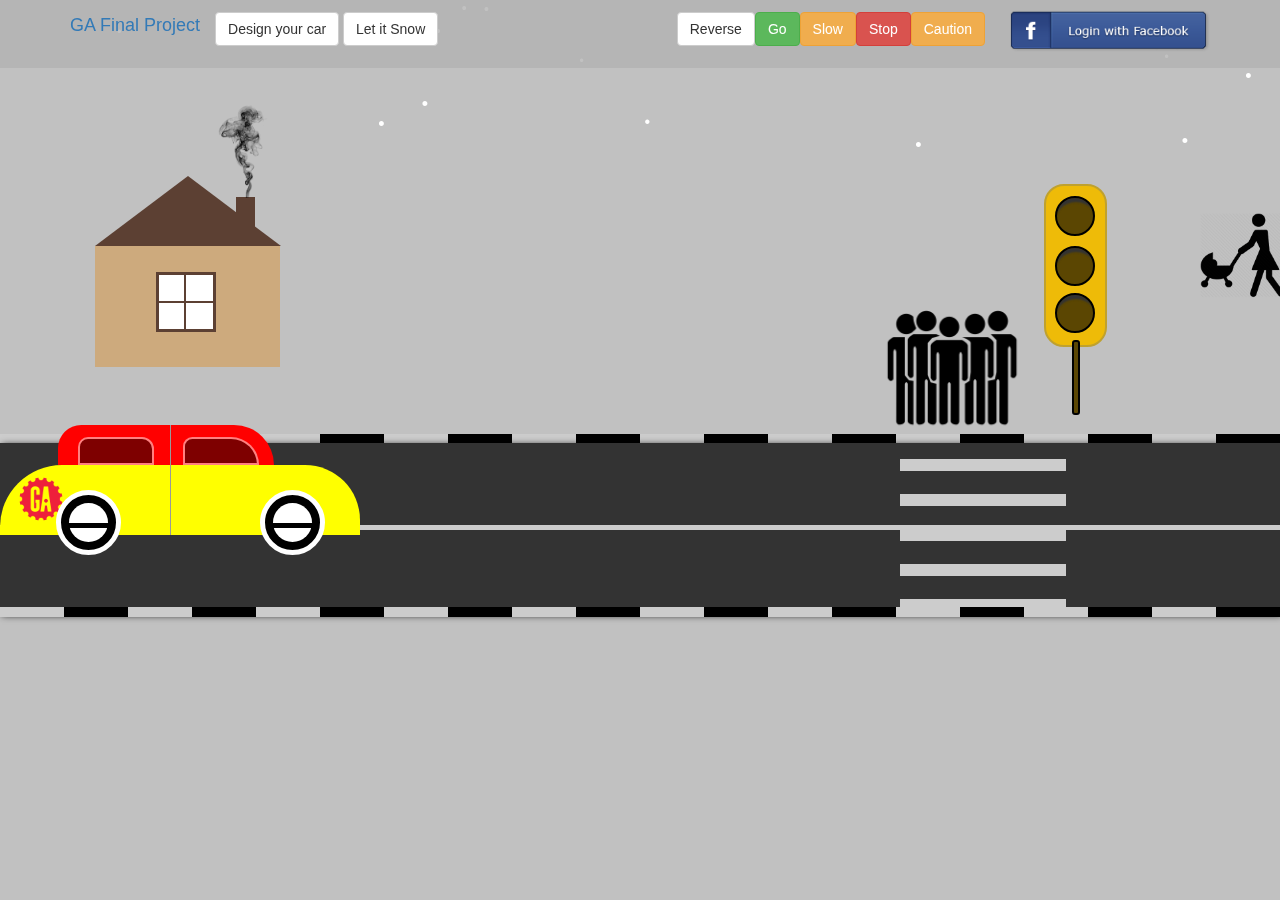
==== snow.html @ ece2bf9c "final added" ====
<!DOCTYPE html>
<html lang="en">
  <head>
    <meta charset="utf-8">
    <script src="http://f.cl.ly/items/2K2Z2g0L3v1q1I413j1O/strftime%20githubcomsamsonjsstrf.txt"></script>
    <script src="https://cdn.firebase.com/js/client/2.2.1/firebase.js"></script>
    <meta http-equiv="X-UA-Compatible" content="IE=edge">
    <meta name="viewport" content="width=device-width, initial-scale=1">
    <!-- The above 3 meta tags *must* come first in the head; any other head content must come *after* these tags -->

    <script>
      //my link
    var firebase = new Firebase("https://intense-heat-7858.firebaseIO.com");
    </script>

    <title>GA Final Project</title>
    <script src="js/snow.js">

    </script>

    </script>
    <!-- Bootstrap core CSS -->
    <link href="css/bootstrap.css" rel="stylesheet">
    <!-- Custom styles for this template -->
    <link href="css/style.css" rel="stylesheet">
    <link href="css/snow.css" rel="stylesheet">
    <link href="css/car.css" rel="stylesheet">
    <link href="css/side.css" rel="stylesheet">
    <link href="css/stoplight.css" rel="stylesheet">
    <link href="css/people.css" rel="stylesheet">
    <link href="css/house.css" rel="stylesheet">
  </head>

  <body>

    <nav class="navbar navbar-custom navbar-fixed-top">
      <div class="container">
        <div class="navbar-header">
          <button type="button" class="navbar-toggle collapsed" data-toggle="collapse" data-target="#navbar" aria-expanded="false" aria-controls="navbar">
            <span class="sr-only">Toggle navigation</span>
            <span class="icon-bar"></span>
            <span class="icon-bar"></span>
            <span class="icon-bar"></span>
          </button>

            <div class="dropdown">
                <a class="navbar-brand" href="#">GA Final Project</a>
              <!-- <button class="btn btn-default dropdown-toggle" type="button" id="dropdownMenu1" data-toggle="dropdown" aria-haspopup="true" aria-expanded="true">
                choose Seasons
                <span class="caret"></span>
              </button>
              <ul class="dropdown-menu custom-dropdown" aria-labelledby="dropdownMenu1">
                <li><a href="snow.html">Snow</a></li>
                <li><a href="#">Rain</a></li>
                <li><a href="#">Sun</a></li>
              </ul> -->
              <ul class="design-car">
                <li><a href="#" class="btn btn-default design">Design your car</a></li>
                <li><a href="snow.html" class="btn btn-default design">Let it Snow</a></li>
              </ul>

            </div>

        </div>
        <div id="navbar" class="collapse navbar-collapse">
          <ul class="nav navbar-nav navbar-right">

            <li class="btn-group" role="group" aria-label="..."> <button type="button" class="btn btn-default reverse">Reverse</button></li>
            <li class="btn-group" role="group" aria-label="..."> <button type="button" class="btn btn-success">Go</button></li>
            <li class="btn-group" role="group" aria-label="..."> <button type="button" class="btn btn-warning">Slow</button></li>
            <li class="btn-group" role="group" aria-label="..."><button type="button" class="btn btn-danger">Stop</button></li>
            <li class="btn-group btn-custom" role="group" aria-label="..."><button type="button" class="btn btn-warning caution">Caution</button></li>
            <li class="fb"><a href="#"><img src="img/facebook.png" class="fb-logo"></a></li>

          </ul>
        </div><!--/.nav-collapse -->
      </div>
    </nav>

    <div class="top_bg"></div>
      <div class="side_bg">
        <div class="side_bg_black"></div>
        <div class="side_bg_black"></div>
        <div class="side_bg_black"></div>
        <div class="side_bg_black"></div>
        <div class="side_bg_black"></div>
        <div class="side_bg_black"></div>
        <div class="side_bg_black"></div>
        <div class="side_bg_black"></div>
        <div class="side_bg_black"></div>
        <div class="side_bg_black"></div>
      </div>
      <div class="side_bg bot">
        <div class="side_bg_black"></div>
        <div class="side_bg_black"></div>
        <div class="side_bg_black"></div>
        <div class="side_bg_black"></div>
        <div class="side_bg_black"></div>
        <div class="side_bg_black"></div>
        <div class="side_bg_black"></div>
        <div class="side_bg_black"></div>
        <div class="side_bg_black"></div>
        <div class="side_bg_black"></div>
      </div>
      <div >
        <img src="img/kid.png" class="walking"/>
      </div>

      <!--home-->
      <div class="house">
        <div class="roof">
          <div class="doodkesh">
           <img src="img/smoke.png" class="smoke"/>
         </div>
       </div>
        <div class="house-body">
          <div class="door">
          <div class="window-vertical"></div>
          <div class="window-horizental"></div>
          </div>
        </div>
        </div>


<!-- road-->
      <div class="road">
        <div class="divider"></div>
      </div>

      <!-- khate aber -->
      <div >
        <div class="ped-white"></div>
        <div class="ped-white"></div>
        <div class="ped-white"></div>
        <div class="ped-white"></div>
        <div class="ped-white"></div>
      </div>

<!-- stoplight -->
      <div class="stop-light-body">
        <div class="red-light">
          <span class=red-light-checked ></span>
        </div>
        <div class="yellow-light">
          <span class=yellow-light-checked ></span>
        </div>
        <div class="green-light">
         <span class='green-light-checked '></span>
        </div>
      </div>
     <div class="line"></div>

<!-- car -->
      <div class="car">
        <div class="car_top">
          <div class="window"></div>
          <div class="window front"></div>
        </div>
        <div class="car_bottom"></div>
        <img src="img/GA-logo.png" class="logo"/>
        <div class="wheel">
          <div class="wheel_cap">
            <div class="wheel_bar_one"></div>



          </div>
        </div>
        <div class="wheel front">
          <div class="wheel_cap">
            <div class="wheel_bar_two"></div>
          </div>
        </div>
        <div class="seprator"></div>
      </div>



<!-- people -->
      <div >
        <img src="img/gang.png" class="people" />
      </div>







    <!-- Bootstrap core JavaScript
    ================================================== -->
    <!-- Placed at the end of the document so the pages load faster -->

    <script src="https://ajax.googleapis.com/ajax/libs/jquery/2.1.4/jquery.min.js"></script>
    <script>window.jQuery || document.write('<script src="../../assets/js/vendor/jquery.min.js"><\/script>')</script>
    <script src="js/bootstrap.js"></script>
    <script src="js/fb.js"></script>
    <script src="js/stoplight.js"></script>
    <script src="js/design.js"></script>
    <script src="js/reverse.js"></script>
    <script type="text/javascript">

    </script>

    </script>



  </body>
</html>
---- css/style.css ----
body{
  overflow:hidden; background:#063;
}

li{
  list-style: none;
}


.navbar-custom li {
    color: #fff;
    margin-top: 10px;
}
.design-car li {
    display: inline-block;
}

ul.design-car {
    display: inline-block;
        margin-top: 2px;
}

*{
  margin:0;
  padding:0;
}


.navbar-custom li{
  color:#fff;
}

.nav.navbar-nav .fb a:hover,
.nav.navbar-nav .fb a:focus{
  background: transparent;
}

.navbar-custom img.fb-logo{
  width:200px !important;
      margin-top: -15px;
}

.navbar-custom img{
  width:50px;
}

.nav.navbar-nav .btn-group {
  margin-top:16px;
}

.btn-custom{
  margin-right:10px;
}

.custom-dropdown{
  margin-left:10px !important;
}

li.btn-group {
    margin-top: 12px !important;
}

img.fb-img {
    border-radius: 100px;
    margin-right: -38px;
    margin-top: 3px;
}

li.fb-text {
    font-size: 14px;
    margin: 10px;
    margin-top:14px;
}
/*road*/
 .road{
   position:absolute;
   width:100%;
   background:#333;
   height:170px;
   top: 443px;
   box-shadow:2px 2px 7px #000;
 }

 .divider{
    background:#CCC;
    height:5px;
    position:absolute;
    top: 82px;
    width:100%;
  }
---- css/snow.css ----
body{
  overflow:hidden;
   background:rgba(177,178,177, 0.8);
}

.navbar-custom{
  background:rgba(177,178,177, 0.8);
}

.top_bg{
    background:none !important;
  }

.doodkesh {
  position:relative;
  width: 19px;
  height: 41px;
  background-color: #5C4033;
  border: 4px solid #5C4033;
  left: 48px;
  top: 21px;
}

.smoke{
  width: 50px;
  position: relative;
  top: -96px;
 left: -22px;
  animation: smokeFire 9s ease-out infinite;
}



@keyframes smokeFire{
  0%{opacity:1;
    transform: scale(100%);
    transform: translateY(0);}
  10%{opacity:0.9;
  transform: scale(90%);
transform: translateY(-10px);}
  20%{opacity:0.8;
  transform: scale(80%);
transform: translateY(-20px);}
  30%{opacity:0.7;
  transform: scale(70%);
transform: translateY(-30px);}
  40%{opacity:0.6;
  transform: scale(60%);
transform: translateY(-40px);}
  50%{opacity:0.5;
  transform: scale(50%);
transform: translateY(-50px);}
  60%{opacity:0.4;
  transform: scale(40%);
transform: translateY(-60px);}
  70%{opacity:0.3;
  transform: scale(30%);
transform: translateY(-70px);}
  80%{opacity:0.2;
  transform: scale(20%);
transform: translateY(-80px);}
  90%{opacity:0.1;
  transform: scale(10%);
transform: translateY(-90px);}
  100%{opacity:0;
  transform: scale(0);
transform: translateY(-100px);}
}
---- css/car.css ----
.car{
  width:360px;
  height:140px;
  top: 425px;
  position:absolute;
  left:0px;
  transition: left 6s;

}

.carback{
  left:-300px;
}

.carmove{
  left: 100%;
}

.logo{
  width: 48px;
  position: relative;
  top: 50px;
  left: 17px;
}


 .wheel{
   background:#000;
   border-radius:36px;
   width:65px; height:65px;
   left: 56px;
   position: absolute;
   top: 65px;
   border:5px solid #fff;
  }

 .wheel_cap{
    background:#FFF;
    border-radius:32px;
    margin:15%;
    height:70%;
    width:70%;
    position:relative;
  }

 .wheel_bar_one{
   height:5px;
   background:#000;
   position:absolute;
   top:20px;
   width:100%;

}

.wheel_bar_two{
  height:5px;
  background:#000;
  position:absolute;
  top:20px;
  width:100%;
}

.mymove{
  animation:mymove 0.1s infinite alternate;
 -webkit-animation:mymove 0.1s infinite alternate;

}

 .wheel.front{
   left: 260px;
 }

 .car_top{
   width:50%;
   height:40px;
   background:#F00;
   border-radius: 29px 50px 0 0;
   left: 58px;
   position: absolute;
   width: 60%;
 }

 .car_bottom{
    width:10%;
    height:70px;
    background-color:#FF0;
    border-radius: 62px 55px 0 0;
    top:40px;
    left: 0;
    position: absolute;
    width: 100%;
  }

 .window{
    width:35%;
    background:#000;
    opacity:0.5;
    height:28px;
    position:absolute;
    top:12px;
    left:20px;
    border-radius: 10px 12px 0 0;
    border:2px solid #fff;
  }

 .window.front{
   border-radius: 10px 30px 0 0;
   left: 125px;
   width: 35%;
 }

 @keyframes mymove
 {
  0%  {transform:rotate(0deg);}
  15% {transform:rotate(30deg);}
  35% {transform:rotate(60deg);}
  50% {transform:rotate(90deg);}
  65% {transform:rotate(120deg);}
  80% {transform:rotate(150deg);}
  100%{transform:rotate(180deg);}
 }

 @-webkit-keyframes mymove
 {
  0%  {-webkit-transform:rotate(0deg);}
  15% {-webkit-transform:rotate(30deg);}
  35% {-webkit-transform:rotate(60deg);}
  50% {-webkit-transform:rotate(90deg);}
  65% {-webkit-transform:rotate(120deg);}
  80% {-webkit-transform:rotate(150deg);}
  100%{-webkit-transform:rotate(180deg);}
 }
---- css/side.css ----
.top_bg{
  position:absolute;
  height:115px;
  width:100%;
  background:#063;
}

.side_bg{
  position:absolute;
  width:100%;
  height:10px;
  background:#CCC;
  left:0;
  top: 434px;
}

.side_bg_black{
  background:#000;
  height:10px;
  width:5%;
  margin-left:5%;
  float:left;
}

.side_bg.bot{
  top:607px;
  z-index:999;
}


 .seprator{
   position:absolute;
   width:1px;
   height:110px;
   background:#999;
   top:0;
   left:47.1%;
 }
---- css/stoplight.css ----
/*ped walk*/
.ped-white{
  width: 13%;
    height: 12px;
    background-color: #ccc;
    right: -900px;
    top: 374px;
    border: 3px solid #ccc;
    position: relative;
    margin-bottom: 23px;
}

/*Stop Light*/
.stop-light-body{
  width: 63px;
  background-color: rgb(238,187,8);
  border: 2px solid rgb(191,161,46);
  border-radius: 20px;
  height: 163px;
  margin: 0 auto;
  position: relative;
  left: 435px;
  top: -76px;;
}

.red-light {
  margin:10px auto;
  border-radius: 100%;
  border: 2px solid black;
  width:40px;
  height: 40px;
  background-color:rgb(91,70,2);
  box-shadow: inset 1px 8px 2px -4px;
  transition-duration: 500ms;
}

.yellow-light {
  margin:7px auto;
  border-radius: 100%;
  border: 2px solid black;
  width:40px;
  height:40px;
  background-color:rgb(91,70,2);
  box-shadow: inset 1px 8px 2px -4px;
  transition-duration: 500ms;

}

.green-light{
  margin:5px auto;
  border-radius: 100%;
  border: 2px solid black;
  width:40px;
  height: 40px;
  background-color: rgb(91,70,2);
  box-shadow: inset 1px 8px 2px -4px;
  transition-duration: 500ms;
}

.red-light-checked{
background-color: red;
}

.yellow-light-checked{
background-color: rgb(254,232,36);
}

.green-light-checked{
background-color: green;
}

.line{
  width: 8px;
  margin: 0 auto;
  border: 2px solid black;
  height: 75px;
  background-color: rgb(91,70,2);
  border-radius: 3px;
  position: absolute;
  top:340px;
  right: 200px;
}
---- css/people.css ----
.people{
  width: 144px;
  position: relative;
  top: -135px;
  left: 880px;
}

.walking{
  position: relative;
  top: 213px;
  left: 1200px;
  width: 85px;
  animation: manmove 20s forwards;
  -webkit-animation: manmove 20s forwards;*/
}

.pedmove{
  animation: pedmove 30s infinite;
}

@keyframes manmove{
  0% {transform: translateX(0);}
  100%{transform: translateX(-1100px);}
}

@keyframes pedmove{
  from {transform: translateY(0); }
  to {transform: translateY(600px);}
}
---- css/house.css ----
.house{

  position: absolute;
  height: 116px;
  width: 200px;
  top: 106px;
  left: 95px;
}


.house-body{
  background: #CDAA7D	;
  height: 121px;
  width: 185px;
}

.door{
background: #fff;
height: 60px;
width: 60px;
position: relative;
left: 61px;
top: 26px;
border: 3px solid #5C4033;

}

.window-vertical{
position: relative;
height: 56px;
background: #5C4033;
width: 2px;
left: 25px;
}

.window-horizental{
  position: relative;
    height: 2px;
    background: #5C4033;
    width: 56px;
    bottom: 30px;
}

.roof{
  bottom: -60px;
  right: 15%;
  width: 0;
  height: 0;
  border: 70px solid #5C4033;
  border-top-color: transparent;
  border-left-color: transparent;
  border-right-color: transparent;
  border-right-width: 93px;
  border-left-width: 93px;
}
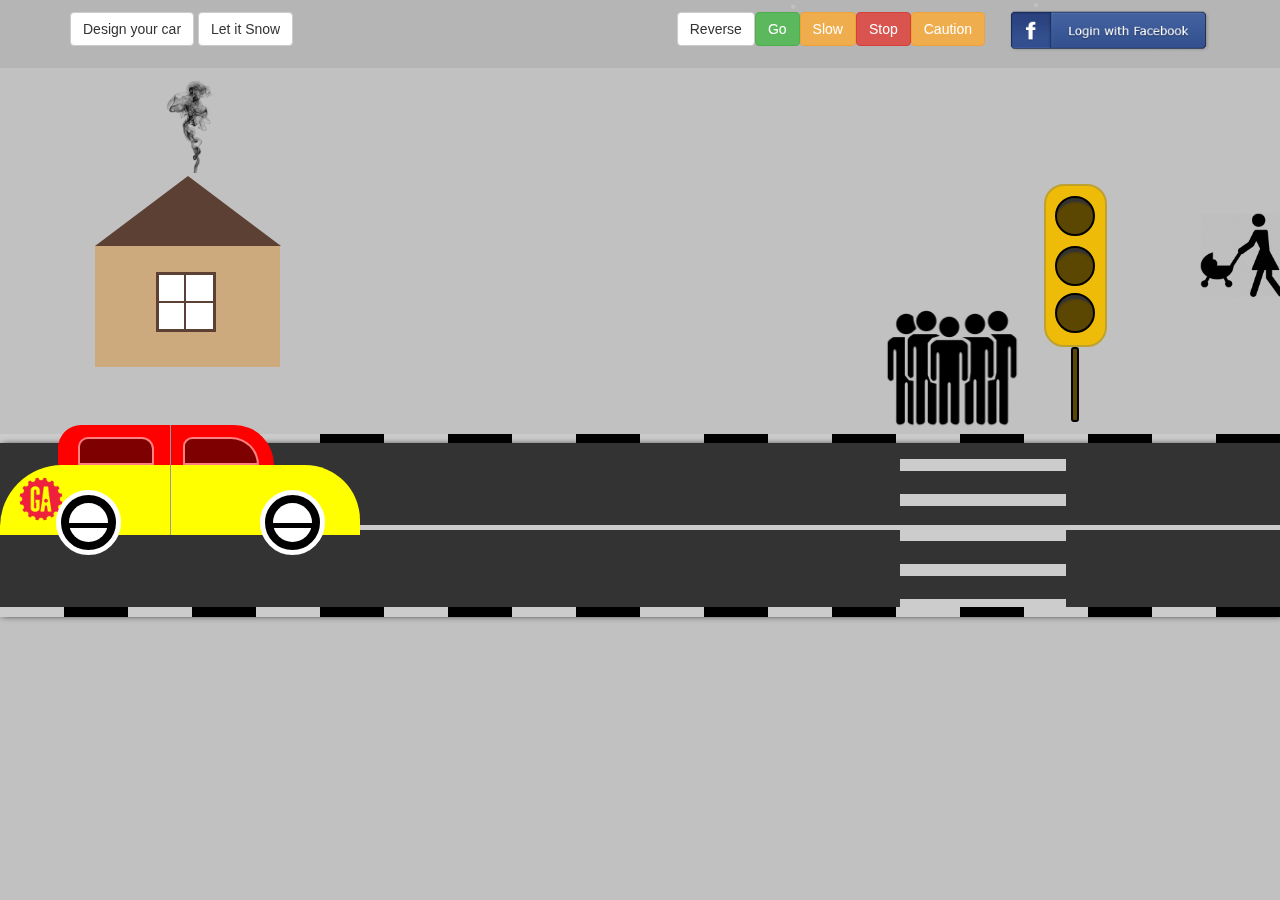
==== commit 40a874d4: "line style changed" ====
--- a/snow.html
+++ b/snow.html
@@ -3,16 +3,11 @@
 <html lang="en">
   <head>
     <meta charset="utf-8">
-    <script src="http://f.cl.ly/items/2K2Z2g0L3v1q1I413j1O/strftime%20githubcomsamsonjsstrf.txt"></script>
-    <script src="https://cdn.firebase.com/js/client/2.2.1/firebase.js"></script>
+
     <meta http-equiv="X-UA-Compatible" content="IE=edge">
     <meta name="viewport" content="width=device-width, initial-scale=1">
     <!-- The above 3 meta tags *must* come first in the head; any other head content must come *after* these tags -->
 
-    <script>
-      //my link
-    var firebase = new Firebase("https://intense-heat-7858.firebaseIO.com");
-    </script>
 
     <title>GA Final Project</title>
     <script src="js/snow.js">
@@ -45,16 +40,7 @@
           </button>
 
             <div class="dropdown">
-                <a class="navbar-brand" href="#">GA Final Project</a>
-              <!-- <button class="btn btn-default dropdown-toggle" type="button" id="dropdownMenu1" data-toggle="dropdown" aria-haspopup="true" aria-expanded="true">
-                choose Seasons
-                <span class="caret"></span>
-              </button>
-              <ul class="dropdown-menu custom-dropdown" aria-labelledby="dropdownMenu1">
-                <li><a href="snow.html">Snow</a></li>
-                <li><a href="#">Rain</a></li>
-                <li><a href="#">Sun</a></li>
-              </ul> -->
+
               <ul class="design-car">
                 <li><a href="#" class="btn btn-default design">Design your car</a></li>
                 <li><a href="snow.html" class="btn btn-default design">Let it Snow</a></li>
@@ -110,7 +96,7 @@
       <!--home-->
       <div class="house">
         <div class="roof">
-          <div class="doodkesh">
+          <div class="chimney">
            <img src="img/smoke.png" class="smoke"/>
          </div>
        </div>
@@ -148,8 +134,9 @@
         <div class="green-light">
          <span class='green-light-checked '></span>
         </div>
+        <div class="line"></div>
       </div>
-     <div class="line"></div>
+
 
 <!-- car -->
       <div class="car">
@@ -196,9 +183,9 @@
     <script>window.jQuery || document.write('<script src="../../assets/js/vendor/jquery.min.js"><\/script>')</script>
     <script src="js/bootstrap.js"></script>
     <script src="js/fb.js"></script>
-    <script src="js/stoplight.js"></script>
+    <script src="js/stoplightsnow.js"></script>
     <script src="js/design.js"></script>
-    <script src="js/reverse.js"></script>
+    <script src="js/reversesnow.js"></script>
     <script type="text/javascript">
 
     </script>
--- a/css/snow.css
+++ b/css/snow.css
@@ -26,7 +26,7 @@
   position: relative;
   top: -96px;
  left: -22px;
-  animation: smokeFire 9s ease-out infinite;
+  animation: smokeFire 6s ease-out infinite;
 }
 
 
--- a/css/car.css
+++ b/css/car.css
@@ -6,7 +6,6 @@
   position:absolute;
   left:0px;
   transition: left 6s;
-
 }
 
 .carback{
@@ -51,7 +50,17 @@
    top:20px;
    width:100%;
 
+
 }
+
+.mymoveback{
+   animation: mymoveback 0.2s infinite;
+}
+
+.mymoveslow{
+  animation: mymoveslow 0.3 infinite;
+}
+
 
 .wheel_bar_two{
   height:5px;
@@ -110,6 +119,28 @@
    width: 35%;
  }
 
+ @keyframes mymoveslow
+ {
+   0%  {transform:rotate(0deg);}
+   15% {transform:rotate(30deg);}
+   35% {transform:rotate(60deg);}
+   50% {transform:rotate(90deg);}
+   65% {transform:rotate(120deg);}
+   80% {transform:rotate(150deg);}
+   100%{transform:rotate(180deg);}
+ }
+
+ @keyframes mymoveback
+ {
+  0%  {transform:rotate(180deg);}
+  15% {transform:rotate(150deg);}
+  35% {transform:rotate(120deg);}
+  50% {transform:rotate(90deg);}
+  65% {transform:rotate(60deg);}
+  80% {transform:rotate(30deg);}
+  100%{transform:rotate(0deg);}
+ }
+
  @keyframes mymove
  {
   0%  {transform:rotate(0deg);}
--- a/css/stoplight.css
+++ b/css/stoplight.css
@@ -77,6 +77,6 @@
   background-color: rgb(91,70,2);
   border-radius: 3px;
   position: absolute;
-  top:340px;
-  right: 200px;
+  top: 161px;
+left: 25px;
 }
